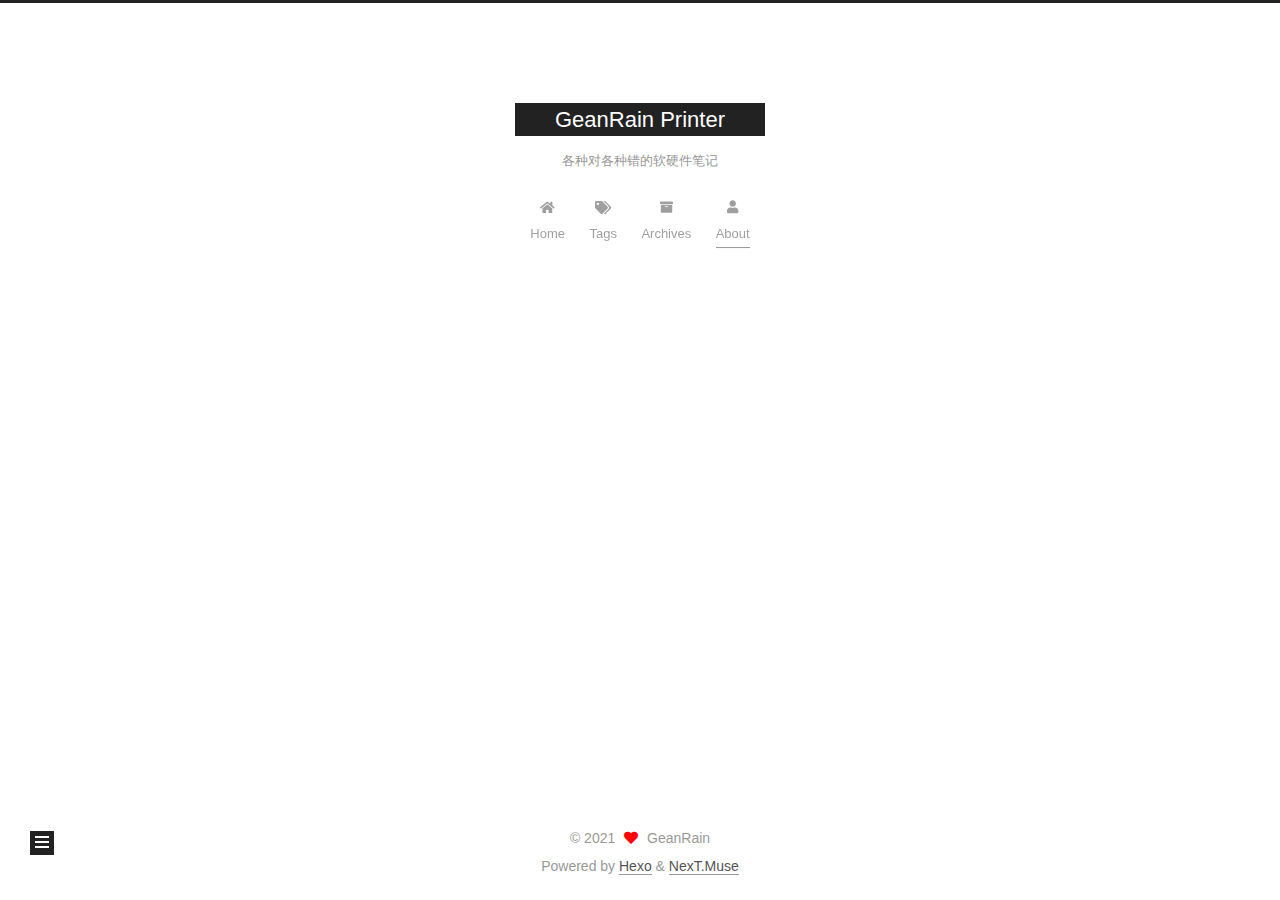
==== about/index.html @ cccf0c08 "Site updated: 2021-02-15 21:19:12" ====
<!DOCTYPE html>
<html lang="zh-Hans">
<head>
  <meta charset="UTF-8">
<meta name="viewport" content="width=device-width, initial-scale=1, maximum-scale=2">
<meta name="theme-color" content="#222">
<meta name="generator" content="Hexo 5.3.0">
  <link rel="apple-touch-icon" sizes="180x180" href="/images/apple-touch-icon-next.png">
  <link rel="icon" type="image/png" sizes="32x32" href="/images/favicon-32x32-next.png">
  <link rel="icon" type="image/png" sizes="16x16" href="/images/favicon-16x16-next.png">
  <link rel="mask-icon" href="/images/logo.svg" color="#222">

<link rel="stylesheet" href="/css/main.css">


<link rel="stylesheet" href="/lib/font-awesome/css/all.min.css">

<script id="hexo-configurations">
    var NexT = window.NexT || {};
    var CONFIG = {"hostname":"example.com","root":"/","scheme":"Muse","version":"7.8.0","exturl":false,"sidebar":{"position":"left","display":"post","padding":18,"offset":12,"onmobile":false},"copycode":{"enable":false,"show_result":false,"style":null},"back2top":{"enable":true,"sidebar":false,"scrollpercent":false},"bookmark":{"enable":false,"color":"#222","save":"auto"},"fancybox":false,"mediumzoom":false,"lazyload":false,"pangu":false,"comments":{"style":"tabs","active":null,"storage":true,"lazyload":false,"nav":null},"algolia":{"hits":{"per_page":10},"labels":{"input_placeholder":"Search for Posts","hits_empty":"We didn't find any results for the search: ${query}","hits_stats":"${hits} results found in ${time} ms"}},"localsearch":{"enable":false,"trigger":"auto","top_n_per_article":1,"unescape":false,"preload":false},"motion":{"enable":true,"async":false,"transition":{"post_block":"fadeIn","post_header":"slideDownIn","post_body":"slideDownIn","coll_header":"slideLeftIn","sidebar":"slideUpIn"}}};
  </script>

  <meta property="og:type" content="website">
<meta property="og:title" content="about">
<meta property="og:url" content="http://example.com/about/index.html">
<meta property="og:site_name" content="GeanRain Printer">
<meta property="og:locale">
<meta property="article:published_time" content="2021-02-15T12:57:31.000Z">
<meta property="article:modified_time" content="2021-02-15T13:02:22.108Z">
<meta property="article:author" content="GeanRain">
<meta name="twitter:card" content="summary">

<link rel="canonical" href="http://example.com/about/">


<script id="page-configurations">
  // https://hexo.io/docs/variables.html
  CONFIG.page = {
    sidebar: "",
    isHome : false,
    isPost : false,
    lang   : 'zh-Hans'
  };
</script>

  <title>about | GeanRain Printer
</title>
  






  <noscript>
  <style>
  .use-motion .brand,
  .use-motion .menu-item,
  .sidebar-inner,
  .use-motion .post-block,
  .use-motion .pagination,
  .use-motion .comments,
  .use-motion .post-header,
  .use-motion .post-body,
  .use-motion .collection-header { opacity: initial; }

  .use-motion .site-title,
  .use-motion .site-subtitle {
    opacity: initial;
    top: initial;
  }

  .use-motion .logo-line-before i { left: initial; }
  .use-motion .logo-line-after i { right: initial; }
  </style>
</noscript>

</head>

<body itemscope itemtype="http://schema.org/WebPage">
  <div class="container use-motion">
    <div class="headband"></div>

    <header class="header" itemscope itemtype="http://schema.org/WPHeader">
      <div class="header-inner"><div class="site-brand-container">
  <div class="site-nav-toggle">
    <div class="toggle" aria-label="Toggle navigation bar">
      <span class="toggle-line toggle-line-first"></span>
      <span class="toggle-line toggle-line-middle"></span>
      <span class="toggle-line toggle-line-last"></span>
    </div>
  </div>

  <div class="site-meta">

    <a href="/" class="brand" rel="start">
      <span class="logo-line-before"><i></i></span>
      <h1 class="site-title">GeanRain Printer</h1>
      <span class="logo-line-after"><i></i></span>
    </a>
      <p class="site-subtitle" itemprop="description">各种对各种错的软硬件笔记</p>
  </div>

  <div class="site-nav-right">
    <div class="toggle popup-trigger">
    </div>
  </div>
</div>




<nav class="site-nav">
  <ul id="menu" class="main-menu menu">
        <li class="menu-item menu-item-home">

    <a href="/" rel="section"><i class="fa fa-home fa-fw"></i>Home</a>

  </li>
        <li class="menu-item menu-item-tags">

    <a href="/tags/" rel="section"><i class="fa fa-tags fa-fw"></i>Tags</a>

  </li>
        <li class="menu-item menu-item-archives">

    <a href="/archives/" rel="section"><i class="fa fa-archive fa-fw"></i>Archives</a>

  </li>
        <li class="menu-item menu-item-about">

    <a href="/about/" rel="section"><i class="fa fa-user fa-fw"></i>About</a>

  </li>
  </ul>
</nav>




</div>
    </header>

    
  <div class="back-to-top">
    <i class="fa fa-arrow-up"></i>
    <span>0%</span>
  </div>


    <main class="main">
      <div class="main-inner">
        <div class="content-wrap">
          
  
  

          <div class="content page posts-expand">
            

    
    
    
    <div class="post-block" lang="zh-Hans">
      <header class="post-header">

<h1 class="post-title" itemprop="name headline">about
</h1>

<div class="post-meta">
  

</div>

</header>

      
      
      
      <div class="post-body">
          
      </div>
      
      
      
    </div>
    

    
    
    


          </div>
          

<script>
  window.addEventListener('tabs:register', () => {
    let { activeClass } = CONFIG.comments;
    if (CONFIG.comments.storage) {
      activeClass = localStorage.getItem('comments_active') || activeClass;
    }
    if (activeClass) {
      let activeTab = document.querySelector(`a[href="#comment-${activeClass}"]`);
      if (activeTab) {
        activeTab.click();
      }
    }
  });
  if (CONFIG.comments.storage) {
    window.addEventListener('tabs:click', event => {
      if (!event.target.matches('.tabs-comment .tab-content .tab-pane')) return;
      let commentClass = event.target.classList[1];
      localStorage.setItem('comments_active', commentClass);
    });
  }
</script>

        </div>
          
  
  <div class="toggle sidebar-toggle">
    <span class="toggle-line toggle-line-first"></span>
    <span class="toggle-line toggle-line-middle"></span>
    <span class="toggle-line toggle-line-last"></span>
  </div>

  <aside class="sidebar">
    <div class="sidebar-inner">

      <ul class="sidebar-nav motion-element">
        <li class="sidebar-nav-toc">
          Table of Contents
        </li>
        <li class="sidebar-nav-overview">
          Overview
        </li>
      </ul>

      <!--noindex-->
      <div class="post-toc-wrap sidebar-panel">
      </div>
      <!--/noindex-->

      <div class="site-overview-wrap sidebar-panel">
        <div class="site-author motion-element" itemprop="author" itemscope itemtype="http://schema.org/Person">
    <img class="site-author-image" itemprop="image" alt="GeanRain"
      src="/images/avatar.png">
  <p class="site-author-name" itemprop="name">GeanRain</p>
  <div class="site-description" itemprop="description"></div>
</div>
<div class="site-state-wrap motion-element">
  <nav class="site-state">
      <div class="site-state-item site-state-posts">
          <a href="/archives/">
        
          <span class="site-state-item-count">2</span>
          <span class="site-state-item-name">posts</span>
        </a>
      </div>
      <div class="site-state-item site-state-tags">
            <a href="/tags/">
          
        <span class="site-state-item-count">2</span>
        <span class="site-state-item-name">tags</span></a>
      </div>
  </nav>
</div>



      </div>

    </div>
  </aside>
  <div id="sidebar-dimmer"></div>


      </div>
    </main>

    <footer class="footer">
      <div class="footer-inner">
        

        

<div class="copyright">
  
  &copy; 
  <span itemprop="copyrightYear">2021</span>
  <span class="with-love">
    <i class="fa fa-heart"></i>
  </span>
  <span class="author" itemprop="copyrightHolder">GeanRain</span>
</div>
  <div class="powered-by">Powered by <a href="https://hexo.io/" class="theme-link" rel="noopener" target="_blank">Hexo</a> & <a href="https://muse.theme-next.org/" class="theme-link" rel="noopener" target="_blank">NexT.Muse</a>
  </div>

        








      </div>
    </footer>
  </div>

  
  <script src="/lib/anime.min.js"></script>
  <script src="/lib/velocity/velocity.min.js"></script>
  <script src="/lib/velocity/velocity.ui.min.js"></script>

<script src="/js/utils.js"></script>

<script src="/js/motion.js"></script>


<script src="/js/schemes/muse.js"></script>


<script src="/js/next-boot.js"></script>




  















  

  

</body>
</html>
---- css/main.css ----
:root {
  --body-bg-color: #fff;
  --content-bg-color: #fff;
  --card-bg-color: #f5f5f5;
  --text-color: #555;
  --blockquote-color: #666;
  --link-color: #555;
  --link-hover-color: #222;
  --brand-color: #fff;
  --brand-hover-color: #fff;
  --table-row-odd-bg-color: #f9f9f9;
  --table-row-hover-bg-color: #f5f5f5;
  --menu-item-bg-color: #f5f5f5;
  --btn-default-bg: #222;
  --btn-default-color: #fff;
  --btn-default-border-color: #222;
  --btn-default-hover-bg: #fff;
  --btn-default-hover-color: #222;
  --btn-default-hover-border-color: #222;
}
html {
  line-height: 1.15; /* 1 */
  -webkit-text-size-adjust: 100%; /* 2 */
}
body {
  margin: 0;
}
main {
  display: block;
}
h1 {
  font-size: 2em;
  margin: 0.67em 0;
}
hr {
  box-sizing: content-box; /* 1 */
  height: 0; /* 1 */
  overflow: visible; /* 2 */
}
pre {
  font-family: monospace, monospace; /* 1 */
  font-size: 1em; /* 2 */
}
a {
  background: transparent;
}
abbr[title] {
  border-bottom: none; /* 1 */
  text-decoration: underline; /* 2 */
  text-decoration: underline dotted; /* 2 */
}
b,
strong {
  font-weight: bolder;
}
code,
kbd,
samp {
  font-family: monospace, monospace; /* 1 */
  font-size: 1em; /* 2 */
}
small {
  font-size: 80%;
}
sub,
sup {
  font-size: 75%;
  line-height: 0;
  position: relative;
  vertical-align: baseline;
}
sub {
  bottom: -0.25em;
}
sup {
  top: -0.5em;
}
img {
  border-style: none;
}
button,
input,
optgroup,
select,
textarea {
  font-family: inherit; /* 1 */
  font-size: 100%; /* 1 */
  line-height: 1.15; /* 1 */
  margin: 0; /* 2 */
}
button,
input {
/* 1 */
  overflow: visible;
}
button,
select {
/* 1 */
  text-transform: none;
}
button,
[type='button'],
[type='reset'],
[type='submit'] {
  -webkit-appearance: button;
}
button::-moz-focus-inner,
[type='button']::-moz-focus-inner,
[type='reset']::-moz-focus-inner,
[type='submit']::-moz-focus-inner {
  border-style: none;
  padding: 0;
}
button:-moz-focusring,
[type='button']:-moz-focusring,
[type='reset']:-moz-focusring,
[type='submit']:-moz-focusring {
  outline: 1px dotted ButtonText;
}
fieldset {
  padding: 0.35em 0.75em 0.625em;
}
legend {
  box-sizing: border-box; /* 1 */
  color: inherit; /* 2 */
  display: table; /* 1 */
  max-width: 100%; /* 1 */
  padding: 0; /* 3 */
  white-space: normal; /* 1 */
}
progress {
  vertical-align: baseline;
}
textarea {
  overflow: auto;
}
[type='checkbox'],
[type='radio'] {
  box-sizing: border-box; /* 1 */
  padding: 0; /* 2 */
}
[type='number']::-webkit-inner-spin-button,
[type='number']::-webkit-outer-spin-button {
  height: auto;
}
[type='search'] {
  outline-offset: -2px; /* 2 */
  -webkit-appearance: textfield; /* 1 */
}
[type='search']::-webkit-search-decoration {
  -webkit-appearance: none;
}
::-webkit-file-upload-button {
  font: inherit; /* 2 */
  -webkit-appearance: button; /* 1 */
}
details {
  display: block;
}
summary {
  display: list-item;
}
template {
  display: none;
}
[hidden] {
  display: none;
}
::selection {
  background: #262a30;
  color: #eee;
}
html,
body {
  height: 100%;
}
body {
  background: var(--body-bg-color);
  color: var(--text-color);
  font-family: 'Lato', "PingFang SC", "Microsoft YaHei", sans-serif;
  font-size: 1em;
  line-height: 2;
}
@media (max-width: 991px) {
  body {
    padding-left: 0 !important;
    padding-right: 0 !important;
  }
}
h1,
h2,
h3,
h4,
h5,
h6 {
  font-family: 'Lato', "PingFang SC", "Microsoft YaHei", sans-serif;
  font-weight: bold;
  line-height: 1.5;
  margin: 20px 0 15px;
}
h1 {
  font-size: 1.5em;
}
h2 {
  font-size: 1.375em;
}
h3 {
  font-size: 1.25em;
}
h4 {
  font-size: 1.125em;
}
h5 {
  font-size: 1em;
}
h6 {
  font-size: 0.875em;
}
p {
  margin: 0 0 20px 0;
}
a,
span.exturl {
  border-bottom: 1px solid #999;
  color: var(--link-color);
  outline: 0;
  text-decoration: none;
  overflow-wrap: break-word;
  word-wrap: break-word;
  cursor: pointer;
}
a:hover,
span.exturl:hover {
  border-bottom-color: var(--link-hover-color);
  color: var(--link-hover-color);
}
iframe,
img,
video {
  display: block;
  margin-left: auto;
  margin-right: auto;
  max-width: 100%;
}
hr {
  background-image: repeating-linear-gradient(-45deg, #ddd, #ddd 4px, transparent 4px, transparent 8px);
  border: 0;
  height: 3px;
  margin: 40px 0;
}
blockquote {
  border-left: 4px solid #ddd;
  color: var(--blockquote-color);
  margin: 0;
  padding: 0 15px;
}
blockquote cite::before {
  content: '-';
  padding: 0 5px;
}
dt {
  font-weight: bold;
}
dd {
  margin: 0;
  padding: 0;
}
kbd {
  background-color: #f5f5f5;
  background-image: linear-gradient(#eee, #fff, #eee);
  border: 1px solid #ccc;
  border-radius: 0.2em;
  box-shadow: 0.1em 0.1em 0.2em rgba(0,0,0,0.1);
  color: #555;
  font-family: inherit;
  padding: 0.1em 0.3em;
  white-space: nowrap;
}
.table-container {
  overflow: auto;
}
table {
  border-collapse: collapse;
  border-spacing: 0;
  font-size: 0.875em;
  margin: 0 0 20px 0;
  width: 100%;
}
tbody tr:nth-of-type(odd) {
  background: var(--table-row-odd-bg-color);
}
tbody tr:hover {
  background: var(--table-row-hover-bg-color);
}
caption,
th,
td {
  font-weight: normal;
  padding: 8px;
  vertical-align: middle;
}
th,
td {
  border: 1px solid #ddd;
  border-bottom: 3px solid #ddd;
}
th {
  font-weight: 700;
  padding-bottom: 10px;
}
td {
  border-bottom-width: 1px;
}
.btn {
  background: var(--btn-default-bg);
  border: 2px solid var(--btn-default-border-color);
  border-radius: 0;
  color: var(--btn-default-color);
  display: inline-block;
  font-size: 0.875em;
  line-height: 2;
  padding: 0 20px;
  text-decoration: none;
  transition-property: background-color;
  transition-delay: 0s;
  transition-duration: 0.2s;
  transition-timing-function: ease-in-out;
}
.btn:hover {
  background: var(--btn-default-hover-bg);
  border-color: var(--btn-default-hover-border-color);
  color: var(--btn-default-hover-color);
}
.btn + .btn {
  margin: 0 0 8px 8px;
}
.btn .fa-fw {
  text-align: left;
  width: 1.285714285714286em;
}
.toggle {
  line-height: 0;
}
.toggle .toggle-line {
  background: #fff;
  display: inline-block;
  height: 2px;
  left: 0;
  position: relative;
  top: 0;
  transition: all 0.4s;
  vertical-align: top;
  width: 100%;
}
.toggle .toggle-line:not(:first-child) {
  margin-top: 3px;
}
.toggle.toggle-arrow .toggle-line-first {
  left: 50%;
  top: 2px;
  transform: rotate(45deg);
  width: 50%;
}
.toggle.toggle-arrow .toggle-line-middle {
  left: 2px;
  width: 90%;
}
.toggle.toggle-arrow .toggle-line-last {
  left: 50%;
  top: -2px;
  transform: rotate(-45deg);
  width: 50%;
}
.toggle.toggle-close .toggle-line-first {
  transform: rotate(-45deg);
  top: 5px;
}
.toggle.toggle-close .toggle-line-middle {
  opacity: 0;
}
.toggle.toggle-close .toggle-line-last {
  transform: rotate(45deg);
  top: -5px;
}
.highlight,
pre {
  background: #f7f7f7;
  color: #4d4d4c;
  line-height: 1.6;
  margin: 0 auto 20px;
}
pre,
code {
  font-family: consolas, Menlo, monospace, "PingFang SC", "Microsoft YaHei";
}
code {
  background: #eee;
  border-radius: 3px;
  color: #555;
  padding: 2px 4px;
  overflow-wrap: break-word;
  word-wrap: break-word;
}
.highlight *::selection {
  background: #d6d6d6;
}
.highlight pre {
  border: 0;
  margin: 0;
  padding: 10px 0;
}
.highlight table {
  border: 0;
  margin: 0;
  width: auto;
}
.highlight td {
  border: 0;
  padding: 0;
}
.highlight figcaption {
  background: #eff2f3;
  color: #4d4d4c;
  display: flex;
  font-size: 0.875em;
  justify-content: space-between;
  line-height: 1.2;
  padding: 0.5em;
}
.highlight figcaption a {
  color: #4d4d4c;
}
.highlight figcaption a:hover {
  border-bottom-color: #4d4d4c;
}
.highlight .gutter {
  -moz-user-select: none;
  -ms-user-select: none;
  -webkit-user-select: none;
  user-select: none;
}
.highlight .gutter pre {
  background: #eff2f3;
  color: #869194;
  padding-left: 10px;
  padding-right: 10px;
  text-align: right;
}
.highlight .code pre {
  background: #f7f7f7;
  padding-left: 10px;
  width: 100%;
}
.gist table {
  width: auto;
}
.gist table td {
  border: 0;
}
pre {
  overflow: auto;
  padding: 10px;
}
pre code {
  background: none;
  color: #4d4d4c;
  font-size: 0.875em;
  padding: 0;
  text-shadow: none;
}
pre .deletion {
  background: #fdd;
}
pre .addition {
  background: #dfd;
}
pre .meta {
  color: #eab700;
  -moz-user-select: none;
  -ms-user-select: none;
  -webkit-user-select: none;
  user-select: none;
}
pre .comment {
  color: #8e908c;
}
pre .variable,
pre .attribute,
pre .tag,
pre .name,
pre .regexp,
pre .ruby .constant,
pre .xml .tag .title,
pre .xml .pi,
pre .xml .doctype,
pre .html .doctype,
pre .css .id,
pre .css .class,
pre .css .pseudo {
  color: #c82829;
}
pre .number,
pre .preprocessor,
pre .built_in,
pre .builtin-name,
pre .literal,
pre .params,
pre .constant,
pre .command {
  color: #f5871f;
}
pre .ruby .class .title,
pre .css .rules .attribute,
pre .string,
pre .symbol,
pre .value,
pre .inheritance,
pre .header,
pre .ruby .symbol,
pre .xml .cdata,
pre .special,
pre .formula {
  color: #718c00;
}
pre .title,
pre .css .hexcolor {
  color: #3e999f;
}
pre .function,
pre .python .decorator,
pre .python .title,
pre .ruby .function .title,
pre .ruby .title .keyword,
pre .perl .sub,
pre .javascript .title,
pre .coffeescript .title {
  color: #4271ae;
}
pre .keyword,
pre .javascript .function {
  color: #8959a8;
}
.blockquote-center {
  border-left: none;
  margin: 40px 0;
  padding: 0;
  position: relative;
  text-align: center;
}
.blockquote-center .fa {
  display: block;
  opacity: 0.6;
  position: absolute;
  width: 100%;
}
.blockquote-center .fa-quote-left {
  border-top: 1px solid #ccc;
  text-align: left;
  top: -20px;
}
.blockquote-center .fa-quote-right {
  border-bottom: 1px solid #ccc;
  text-align: right;
  bottom: -20px;
}
.blockquote-center p,
.blockquote-center div {
  text-align: center;
}
.post-body .group-picture img {
  margin: 0 auto;
  padding: 0 3px;
}
.group-picture-row {
  margin-bottom: 6px;
  overflow: hidden;
}
.group-picture-column {
  float: left;
  margin-bottom: 10px;
}
.post-body .label {
  color: #555;
  display: inline;
  padding: 0 2px;
}
.post-body .label.default {
  background: #f0f0f0;
}
.post-body .label.primary {
  background: #efe6f7;
}
.post-body .label.info {
  background: #e5f2f8;
}
.post-body .label.success {
  background: #e7f4e9;
}
.post-body .label.warning {
  background: #fcf6e1;
}
.post-body .label.danger {
  background: #fae8eb;
}
.post-body .tabs {
  margin-bottom: 20px;
}
.post-body .tabs,
.tabs-comment {
  display: block;
  padding-top: 10px;
  position: relative;
}
.post-body .tabs ul.nav-tabs,
.tabs-comment ul.nav-tabs {
  display: flex;
  flex-wrap: wrap;
  margin: 0;
  margin-bottom: -1px;
  padding: 0;
}
@media (max-width: 413px) {
  .post-body .tabs ul.nav-tabs,
  .tabs-comment ul.nav-tabs {
    display: block;
    margin-bottom: 5px;
  }
}
.post-body .tabs ul.nav-tabs li.tab,
.tabs-comment ul.nav-tabs li.tab {
  border-bottom: 1px solid #ddd;
  border-left: 1px solid transparent;
  border-right: 1px solid transparent;
  border-top: 3px solid transparent;
  flex-grow: 1;
  list-style-type: none;
  border-radius: 0 0 0 0;
}
@media (max-width: 413px) {
  .post-body .tabs ul.nav-tabs li.tab,
  .tabs-comment ul.nav-tabs li.tab {
    border-bottom: 1px solid transparent;
    border-left: 3px solid transparent;
    border-right: 1px solid transparent;
    border-top: 1px solid transparent;
  }
}
@media (max-width: 413px) {
  .post-body .tabs ul.nav-tabs li.tab,
  .tabs-comment ul.nav-tabs li.tab {
    border-radius: 0;
  }
}
.post-body .tabs ul.nav-tabs li.tab a,
.tabs-comment ul.nav-tabs li.tab a {
  border-bottom: initial;
  display: block;
  line-height: 1.8;
  outline: 0;
  padding: 0.25em 0.75em;
  text-align: center;
  transition-delay: 0s;
  transition-duration: 0.2s;
  transition-timing-function: ease-out;
}
.post-body .tabs ul.nav-tabs li.tab a i,
.tabs-comment ul.nav-tabs li.tab a i {
  width: 1.285714285714286em;
}
.post-body .tabs ul.nav-tabs li.tab.active,
.tabs-comment ul.nav-tabs li.tab.active {
  border-bottom: 1px solid transparent;
  border-left: 1px solid #ddd;
  border-right: 1px solid #ddd;
  border-top: 3px solid #fc6423;
}
@media (max-width: 413px) {
  .post-body .tabs ul.nav-tabs li.tab.active,
  .tabs-comment ul.nav-tabs li.tab.active {
    border-bottom: 1px solid #ddd;
    border-left: 3px solid #fc6423;
    border-right: 1px solid #ddd;
    border-top: 1px solid #ddd;
  }
}
.post-body .tabs ul.nav-tabs li.tab.active a,
.tabs-comment ul.nav-tabs li.tab.active a {
  color: var(--link-color);
  cursor: default;
}
.post-body .tabs .tab-content .tab-pane,
.tabs-comment .tab-content .tab-pane {
  border: 1px solid #ddd;
  border-top: 0;
  padding: 20px 20px 0 20px;
  border-radius: 0;
}
.post-body .tabs .tab-content .tab-pane:not(.active),
.tabs-comment .tab-content .tab-pane:not(.active) {
  display: none;
}
.post-body .tabs .tab-content .tab-pane.active,
.tabs-comment .tab-content .tab-pane.active {
  display: block;
}
.post-body .tabs .tab-content .tab-pane.active:nth-of-type(1),
.tabs-comment .tab-content .tab-pane.active:nth-of-type(1) {
  border-radius: 0 0 0 0;
}
@media (max-width: 413px) {
  .post-body .tabs .tab-content .tab-pane.active:nth-of-type(1),
  .tabs-comment .tab-content .tab-pane.active:nth-of-type(1) {
    border-radius: 0;
  }
}
.post-body .note {
  border-radius: 3px;
  margin-bottom: 20px;
  padding: 1em;
  position: relative;
  border: 1px solid #eee;
  border-left-width: 5px;
}
.post-body .note h2,
.post-body .note h3,
.post-body .note h4,
.post-body .note h5,
.post-body .note h6 {
  margin-top: 0;
  border-bottom: initial;
  margin-bottom: 0;
  padding-top: 0;
}
.post-body .note p:first-child,
.post-body .note ul:first-child,
.post-body .note ol:first-child,
.post-body .note table:first-child,
.post-body .note pre:first-child,
.post-body .note blockquote:first-child,
.post-body .note img:first-child {
  margin-top: 0;
}
.post-body .note p:last-child,
.post-body .note ul:last-child,
.post-body .note ol:last-child,
.post-body .note table:last-child,
.post-body .note pre:last-child,
.post-body .note blockquote:last-child,
.post-body .note img:last-child {
  margin-bottom: 0;
}
.post-body .note.default {
  border-left-color: #777;
}
.post-body .note.default h2,
.post-body .note.default h3,
.post-body .note.default h4,
.post-body .note.default h5,
.post-body .note.default h6 {
  color: #777;
}
.post-body .note.primary {
  border-left-color: #6f42c1;
}
.post-body .note.primary h2,
.post-body .note.primary h3,
.post-body .note.primary h4,
.post-body .note.primary h5,
.post-body .note.primary h6 {
  color: #6f42c1;
}
.post-body .note.info {
  border-left-color: #428bca;
}
.post-body .note.info h2,
.post-body .note.info h3,
.post-body .note.info h4,
.post-body .note.info h5,
.post-body .note.info h6 {
  color: #428bca;
}
.post-body .note.success {
  border-left-color: #5cb85c;
}
.post-body .note.success h2,
.post-body .note.success h3,
.post-body .note.success h4,
.post-body .note.success h5,
.post-body .note.success h6 {
  color: #5cb85c;
}
.post-body .note.warning {
  border-left-color: #f0ad4e;
}
.post-body .note.warning h2,
.post-body .note.warning h3,
.post-body .note.warning h4,
.post-body .note.warning h5,
.post-body .note.warning h6 {
  color: #f0ad4e;
}
.post-body .note.danger {
  border-left-color: #d9534f;
}
.post-body .note.danger h2,
.post-body .note.danger h3,
.post-body .note.danger h4,
.post-body .note.danger h5,
.post-body .note.danger h6 {
  color: #d9534f;
}
.pagination .prev,
.pagination .next,
.pagination .page-number,
.pagination .space {
  display: inline-block;
  margin: 0 10px;
  padding: 0 11px;
  position: relative;
  top: -1px;
}
@media (max-width: 767px) {
  .pagination .prev,
  .pagination .next,
  .pagination .page-number,
  .pagination .space {
    margin: 0 5px;
  }
}
.pagination {
  border-top: 1px solid #eee;
  margin: 120px 0 0;
  text-align: center;
}
.pagination .prev,
.pagination .next,
.pagination .page-number {
  border-bottom: 0;
  border-top: 1px solid #eee;
  transition-property: border-color;
  transition-delay: 0s;
  transition-duration: 0.2s;
  transition-timing-function: ease-in-out;
}
.pagination .prev:hover,
.pagination .next:hover,
.pagination .page-number:hover {
  border-top-color: #222;
}
.pagination .space {
  margin: 0;
  padding: 0;
}
.pagination .prev {
  margin-left: 0;
}
.pagination .next {
  margin-right: 0;
}
.pagination .page-number.current {
  background: #ccc;
  border-top-color: #ccc;
  color: #fff;
}
@media (max-width: 767px) {
  .pagination {
    border-top: none;
  }
  .pagination .prev,
  .pagination .next,
  .pagination .page-number {
    border-bottom: 1px solid #eee;
    border-top: 0;
    margin-bottom: 10px;
    padding: 0 10px;
  }
  .pagination .prev:hover,
  .pagination .next:hover,
  .pagination .page-number:hover {
    border-bottom-color: #222;
  }
}
.comments {
  margin-top: 60px;
  overflow: hidden;
}
.comment-button-group {
  display: flex;
  flex-wrap: wrap-reverse;
  justify-content: center;
  margin: 1em 0;
}
.comment-button-group .comment-button {
  margin: 0.1em 0.2em;
}
.comment-button-group .comment-button.active {
  background: var(--btn-default-hover-bg);
  border-color: var(--btn-default-hover-border-color);
  color: var(--btn-default-hover-color);
}
.comment-position {
  display: none;
}
.comment-position.active {
  display: block;
}
.tabs-comment {
  background: var(--content-bg-color);
  margin-top: 4em;
  padding-top: 0;
}
.tabs-comment .comments {
  border: 0;
  box-shadow: none;
  margin-top: 0;
  padding-top: 0;
}
.container {
  min-height: 100%;
  position: relative;
}
.main-inner {
  margin: 0 auto;
  width: 700px;
}
@media (min-width: 1200px) {
  .main-inner {
    width: 800px;
  }
}
@media (min-width: 1600px) {
  .main-inner {
    width: 900px;
  }
}
@media (max-width: 767px) {
  .content-wrap {
    padding: 0 20px;
  }
}
.header {
  background: transparent;
}
.header-inner {
  margin: 0 auto;
  width: 700px;
}
@media (min-width: 1200px) {
  .header-inner {
    width: 800px;
  }
}
@media (min-width: 1600px) {
  .header-inner {
    width: 900px;
  }
}
.site-brand-container {
  display: flex;
  flex-shrink: 0;
  padding: 0 10px;
}
.headband {
  background: #222;
  height: 3px;
}
.site-meta {
  flex-grow: 1;
  text-align: center;
}
@media (max-width: 767px) {
  .site-meta {
    text-align: center;
  }
}
.brand {
  border-bottom: none;
  color: var(--brand-color);
  display: inline-block;
  line-height: 1.375em;
  padding: 0 40px;
  position: relative;
}
.brand:hover {
  color: var(--brand-hover-color);
}
.site-title {
  font-family: 'Lato', "PingFang SC", "Microsoft YaHei", sans-serif;
  font-size: 1.375em;
  font-weight: normal;
  margin: 0;
}
.site-subtitle {
  color: #999;
  font-size: 0.8125em;
  margin: 10px 0;
}
.use-motion .brand {
  opacity: 0;
}
.use-motion .site-title,
.use-motion .site-subtitle,
.use-motion .custom-logo-image {
  opacity: 0;
  position: relative;
  top: -10px;
}
.site-nav-toggle,
.site-nav-right {
  display: none;
}
@media (max-width: 767px) {
  .site-nav-toggle,
  .site-nav-right {
    display: flex;
    flex-direction: column;
    justify-content: center;
  }
}
.site-nav-toggle .toggle,
.site-nav-right .toggle {
  color: var(--text-color);
  padding: 10px;
  width: 22px;
}
.site-nav-toggle .toggle .toggle-line,
.site-nav-right .toggle .toggle-line {
  background: var(--text-color);
  border-radius: 1px;
}
.site-nav {
  display: block;
}
@media (max-width: 767px) {
  .site-nav {
    clear: both;
    display: none;
  }
}
.site-nav.site-nav-on {
  display: block;
}
.menu {
  margin-top: 20px;
  padding-left: 0;
  text-align: center;
}
.menu-item {
  display: inline-block;
  list-style: none;
  margin: 0 10px;
}
@media (max-width: 767px) {
  .menu-item {
    display: block;
    margin-top: 10px;
  }
  .menu-item.menu-item-search {
    display: none;
  }
}
.menu-item a,
.menu-item span.exturl {
  border-bottom: 0;
  display: block;
  font-size: 0.8125em;
  transition-property: border-color;
  transition-delay: 0s;
  transition-duration: 0.2s;
  transition-timing-function: ease-in-out;
}
@media (hover: none) {
  .menu-item a:hover,
  .menu-item span.exturl:hover {
    border-bottom-color: transparent !important;
  }
}
.menu-item .fa,
.menu-item .fab,
.menu-item .far,
.menu-item .fas {
  margin-right: 8px;
}
.menu-item .badge {
  display: inline-block;
  font-weight: bold;
  line-height: 1;
  margin-left: 0.35em;
  margin-top: 0.35em;
  text-align: center;
  white-space: nowrap;
}
@media (max-width: 767px) {
  .menu-item .badge {
    float: right;
    margin-left: 0;
  }
}
.menu-item-active a,
.menu .menu-item a:hover,
.menu .menu-item span.exturl:hover {
  background: var(--menu-item-bg-color);
}
.use-motion .menu-item {
  opacity: 0;
}
.sidebar {
  background: #222;
  bottom: 0;
  box-shadow: inset 0 2px 6px #000;
  position: fixed;
  top: 0;
}
@media (max-width: 991px) {
  .sidebar {
    display: none;
  }
}
.sidebar-inner {
  color: #999;
  padding: 18px 10px;
  text-align: center;
}
.cc-license {
  margin-top: 10px;
  text-align: center;
}
.cc-license .cc-opacity {
  border-bottom: none;
  opacity: 0.7;
}
.cc-license .cc-opacity:hover {
  opacity: 0.9;
}
.cc-license img {
  display: inline-block;
}
.site-author-image {
  border: 2px solid #333;
  display: block;
  margin: 0 auto;
  max-width: 96px;
  padding: 2px;
}
.site-author-name {
  color: #f5f5f5;
  font-weight: normal;
  margin: 5px 0 0;
  text-align: center;
}
.site-description {
  color: #999;
  font-size: 1em;
  margin-top: 5px;
  text-align: center;
}
.links-of-author {
  margin-top: 15px;
}
.links-of-author a,
.links-of-author span.exturl {
  border-bottom-color: #555;
  display: inline-block;
  font-size: 0.8125em;
  margin-bottom: 10px;
  margin-right: 10px;
  vertical-align: middle;
}
.links-of-author a::before,
.links-of-author span.exturl::before {
  background: #030fd6;
  border-radius: 50%;
  content: ' ';
  display: inline-block;
  height: 4px;
  margin-right: 3px;
  vertical-align: middle;
  width: 4px;
}
.sidebar-button {
  margin-top: 15px;
}
.sidebar-button a {
  border: 1px solid #fc6423;
  border-radius: 4px;
  color: #fc6423;
  display: inline-block;
  padding: 0 15px;
}
.sidebar-button a .fa,
.sidebar-button a .fab,
.sidebar-button a .far,
.sidebar-button a .fas {
  margin-right: 5px;
}
.sidebar-button a:hover {
  background: #fc6423;
  border: 1px solid #fc6423;
  color: #fff;
}
.sidebar-button a:hover .fa,
.sidebar-button a:hover .fab,
.sidebar-button a:hover .far,
.sidebar-button a:hover .fas {
  color: #fff;
}
.links-of-blogroll {
  font-size: 0.8125em;
  margin-top: 10px;
}
.links-of-blogroll-title {
  font-size: 0.875em;
  font-weight: 600;
  margin-top: 0;
}
.links-of-blogroll-list {
  list-style: none;
  margin: 0;
  padding: 0;
}
#sidebar-dimmer {
  display: none;
}
@media (max-width: 767px) {
  #sidebar-dimmer {
    background: #000;
    display: block;
    height: 100%;
    left: 100%;
    opacity: 0;
    position: fixed;
    top: 0;
    width: 100%;
    z-index: 1100;
  }
  .sidebar-active + #sidebar-dimmer {
    opacity: 0.7;
    transform: translateX(-100%);
    transition: opacity 0.5s;
  }
}
.sidebar-nav {
  margin: 0;
  padding-bottom: 20px;
  padding-left: 0;
}
.sidebar-nav li {
  border-bottom: 1px solid transparent;
  color: #666;
  cursor: pointer;
  display: inline-block;
  font-size: 0.875em;
}
.sidebar-nav li.sidebar-nav-overview {
  margin-left: 10px;
}
.sidebar-nav li:hover {
  color: #f5f5f5;
}
.sidebar-nav .sidebar-nav-active {
  border-bottom-color: #87daff;
  color: #87daff;
}
.sidebar-nav .sidebar-nav-active:hover {
  color: #87daff;
}
.sidebar-panel {
  display: none;
  overflow-x: hidden;
  overflow-y: auto;
}
.sidebar-panel-active {
  display: block;
}
.sidebar-toggle {
  background: #222;
  bottom: 45px;
  cursor: pointer;
  height: 14px;
  left: 30px;
  padding: 5px;
  position: fixed;
  width: 14px;
  z-index: 1300;
}
@media (max-width: 991px) {
  .sidebar-toggle {
    left: 20px;
    opacity: 0.8;
    display: none;
  }
}
.sidebar-toggle:hover .toggle-line {
  background: #87daff;
}
.post-toc {
  font-size: 0.875em;
}
.post-toc ol {
  list-style: none;
  margin: 0;
  padding: 0 2px 5px 10px;
  text-align: left;
}
.post-toc ol > ol {
  padding-left: 0;
}
.post-toc ol a {
  transition-property: all;
  transition-delay: 0s;
  transition-duration: 0.2s;
  transition-timing-function: ease-in-out;
}
.post-toc .nav-item {
  line-height: 1.8;
  overflow: hidden;
  text-overflow: ellipsis;
  white-space: nowrap;
}
.post-toc .nav .nav-child {
  display: none;
}
.post-toc .nav .active > .nav-child {
  display: block;
}
.post-toc .nav .active-current > .nav-child {
  display: block;
}
.post-toc .nav .active-current > .nav-child > .nav-item {
  display: block;
}
.post-toc .nav .active > a {
  border-bottom-color: #87daff;
  color: #87daff;
}
.post-toc .nav .active-current > a {
  color: #87daff;
}
.post-toc .nav .active-current > a:hover {
  color: #87daff;
}
.site-state {
  display: flex;
  justify-content: center;
  line-height: 1.4;
  margin-top: 10px;
  overflow: hidden;
  text-align: center;
  white-space: nowrap;
}
.site-state-item {
  padding: 0 15px;
}
.site-state-item:not(:first-child) {
  border-left: 1px solid #333;
}
.site-state-item a {
  border-bottom: none;
}
.site-state-item-count {
  display: block;
  font-size: 1.25em;
  font-weight: 600;
  text-align: center;
}
.site-state-item-name {
  color: inherit;
  font-size: 0.875em;
}
.footer {
  color: #999;
  font-size: 0.875em;
  padding: 20px 0;
}
.footer.footer-fixed {
  bottom: 0;
  left: 0;
  position: absolute;
  right: 0;
}
.footer-inner {
  box-sizing: border-box;
  margin: 0 auto;
  text-align: center;
  width: 700px;
}
@media (min-width: 1200px) {
  .footer-inner {
    width: 800px;
  }
}
@media (min-width: 1600px) {
  .footer-inner {
    width: 900px;
  }
}
.languages {
  display: inline-block;
  font-size: 1.125em;
  position: relative;
}
.languages .lang-select-label span {
  margin: 0 0.5em;
}
.languages .lang-select {
  height: 100%;
  left: 0;
  opacity: 0;
  position: absolute;
  top: 0;
  width: 100%;
}
.with-love {
  color: #ff0000;
  display: inline-block;
  margin: 0 5px;
}
.powered-by,
.theme-info {
  display: inline-block;
}
@-moz-keyframes iconAnimate {
  0%, 100% {
    transform: scale(1);
  }
  10%, 30% {
    transform: scale(0.9);
  }
  20%, 40%, 60%, 80% {
    transform: scale(1.1);
  }
  50%, 70% {
    transform: scale(1.1);
  }
}
@-webkit-keyframes iconAnimate {
  0%, 100% {
    transform: scale(1);
  }
  10%, 30% {
    transform: scale(0.9);
  }
  20%, 40%, 60%, 80% {
    transform: scale(1.1);
  }
  50%, 70% {
    transform: scale(1.1);
  }
}
@-o-keyframes iconAnimate {
  0%, 100% {
    transform: scale(1);
  }
  10%, 30% {
    transform: scale(0.9);
  }
  20%, 40%, 60%, 80% {
    transform: scale(1.1);
  }
  50%, 70% {
    transform: scale(1.1);
  }
}
@keyframes iconAnimate {
  0%, 100% {
    transform: scale(1);
  }
  10%, 30% {
    transform: scale(0.9);
  }
  20%, 40%, 60%, 80% {
    transform: scale(1.1);
  }
  50%, 70% {
    transform: scale(1.1);
  }
}
.back-to-top {
  font-size: 12px;
  text-align: center;
  transition-delay: 0s;
  transition-duration: 0.2s;
  transition-timing-function: ease-in-out;
}
.back-to-top {
  background: #222;
  bottom: -100px;
  box-sizing: border-box;
  color: #fff;
  cursor: pointer;
  left: 30px;
  opacity: 1;
  padding: 0 6px;
  position: fixed;
  transition-property: bottom;
  z-index: 1300;
  width: 24px;
}
.back-to-top span {
  display: none;
}
.back-to-top:hover {
  color: #87daff;
}
.back-to-top.back-to-top-on {
  bottom: 19px;
}
@media (max-width: 991px) {
  .back-to-top {
    left: 20px;
    opacity: 0.8;
  }
}
.post-body {
  font-family: 'Lato', "PingFang SC", "Microsoft YaHei", sans-serif;
  overflow-wrap: break-word;
  word-wrap: break-word;
}
@media (min-width: 1200px) {
  .post-body {
    font-size: 1.125em;
  }
}
.post-body .exturl .fa {
  font-size: 0.875em;
  margin-left: 4px;
}
.post-body .image-caption,
.post-body .figure .caption {
  color: #999;
  font-size: 0.875em;
  font-weight: bold;
  line-height: 1;
  margin: -20px auto 15px;
  text-align: center;
}
.post-sticky-flag {
  display: inline-block;
  transform: rotate(30deg);
}
.post-button {
  margin-top: 40px;
  text-align: center;
}
.use-motion .post-block,
.use-motion .pagination,
.use-motion .comments {
  opacity: 0;
}
.use-motion .post-header {
  opacity: 0;
}
.use-motion .post-body {
  opacity: 0;
}
.use-motion .collection-header {
  opacity: 0;
}
.posts-collapse {
  margin-left: 35px;
  position: relative;
}
@media (max-width: 767px) {
  .posts-collapse {
    margin-left: 0px;
    margin-right: 0px;
  }
}
.posts-collapse .collection-title {
  font-size: 1.125em;
  position: relative;
}
.posts-collapse .collection-title::before {
  background: #999;
  border: 1px solid #fff;
  border-radius: 50%;
  content: ' ';
  height: 10px;
  left: 0;
  margin-left: -6px;
  margin-top: -4px;
  position: absolute;
  top: 50%;
  width: 10px;
}
.posts-collapse .collection-year {
  font-size: 1.5em;
  font-weight: bold;
  margin: 60px 0;
  position: relative;
}
.posts-collapse .collection-year::before {
  background: #bbb;
  border-radius: 50%;
  content: ' ';
  height: 8px;
  left: 0;
  margin-left: -4px;
  margin-top: -4px;
  position: absolute;
  top: 50%;
  width: 8px;
}
.posts-collapse .collection-header {
  display: block;
  margin: 0 0 0 20px;
}
.posts-collapse .collection-header small {
  color: #bbb;
  margin-left: 5px;
}
.posts-collapse .post-header {
  border-bottom: 1px dashed #ccc;
  margin: 30px 0;
  padding-left: 15px;
  position: relative;
  transition-property: border;
  transition-delay: 0s;
  transition-duration: 0.2s;
  transition-timing-function: ease-in-out;
}
.posts-collapse .post-header::before {
  background: #bbb;
  border: 1px solid #fff;
  border-radius: 50%;
  content: ' ';
  height: 6px;
  left: 0;
  margin-left: -4px;
  position: absolute;
  top: 0.75em;
  transition-property: background;
  width: 6px;
  transition-delay: 0s;
  transition-duration: 0.2s;
  transition-timing-function: ease-in-out;
}
.posts-collapse .post-header:hover {
  border-bottom-color: #666;
}
.posts-collapse .post-header:hover::before {
  background: #222;
}
.posts-collapse .post-meta {
  display: inline;
  font-size: 0.75em;
  margin-right: 10px;
}
.posts-collapse .post-title {
  display: inline;
}
.posts-collapse .post-title a,
.posts-collapse .post-title span.exturl {
  border-bottom: none;
  color: var(--link-color);
}
.posts-collapse .post-title .fa-external-link-alt {
  font-size: 0.875em;
  margin-left: 5px;
}
.posts-collapse::before {
  background: #f5f5f5;
  content: ' ';
  height: 100%;
  left: 0;
  margin-left: -2px;
  position: absolute;
  top: 1.25em;
  width: 4px;
}
.post-eof {
  background: #ccc;
  height: 1px;
  margin: 80px auto 60px;
  text-align: center;
  width: 8%;
}
.post-block:last-of-type .post-eof {
  display: none;
}
.content {
  padding-top: 40px;
}
@media (min-width: 992px) {
  .post-body {
    text-align: justify;
  }
}
@media (max-width: 991px) {
  .post-body {
    text-align: justify;
  }
}
.post-body h1,
.post-body h2,
.post-body h3,
.post-body h4,
.post-body h5,
.post-body h6 {
  padding-top: 10px;
}
.post-body h1 .header-anchor,
.post-body h2 .header-anchor,
.post-body h3 .header-anchor,
.post-body h4 .header-anchor,
.post-body h5 .header-anchor,
.post-body h6 .header-anchor {
  border-bottom-style: none;
  color: #ccc;
  float: right;
  margin-left: 10px;
  visibility: hidden;
}
.post-body h1 .header-anchor:hover,
.post-body h2 .header-anchor:hover,
.post-body h3 .header-anchor:hover,
.post-body h4 .header-anchor:hover,
.post-body h5 .header-anchor:hover,
.post-body h6 .header-anchor:hover {
  color: inherit;
}
.post-body h1:hover .header-anchor,
.post-body h2:hover .header-anchor,
.post-body h3:hover .header-anchor,
.post-body h4:hover .header-anchor,
.post-body h5:hover .header-anchor,
.post-body h6:hover .header-anchor {
  visibility: visible;
}
.post-body iframe,
.post-body img,
.post-body video {
  margin-bottom: 20px;
}
.post-body .video-container {
  height: 0;
  margin-bottom: 20px;
  overflow: hidden;
  padding-top: 75%;
  position: relative;
  width: 100%;
}
.post-body .video-container iframe,
.post-body .video-container object,
.post-body .video-container embed {
  height: 100%;
  left: 0;
  margin: 0;
  position: absolute;
  top: 0;
  width: 100%;
}
.post-gallery {
  align-items: center;
  display: grid;
  grid-gap: 10px;
  grid-template-columns: 1fr 1fr 1fr;
  margin-bottom: 20px;
}
@media (max-width: 767px) {
  .post-gallery {
    grid-template-columns: 1fr 1fr;
  }
}
.post-gallery a {
  border: 0;
}
.post-gallery img {
  margin: 0;
}
.posts-expand .post-header {
  font-size: 1.125em;
}
.posts-expand .post-title {
  font-size: 1.5em;
  font-weight: normal;
  margin: initial;
  text-align: center;
  overflow-wrap: break-word;
  word-wrap: break-word;
}
.posts-expand .post-title-link {
  border-bottom: none;
  color: var(--link-color);
  display: inline-block;
  position: relative;
  vertical-align: top;
}
.posts-expand .post-title-link::before {
  background: var(--link-color);
  bottom: 0;
  content: '';
  height: 2px;
  left: 0;
  position: absolute;
  transform: scaleX(0);
  visibility: hidden;
  width: 100%;
  transition-delay: 0s;
  transition-duration: 0.2s;
  transition-timing-function: ease-in-out;
}
.posts-expand .post-title-link:hover::before {
  transform: scaleX(1);
  visibility: visible;
}
.posts-expand .post-title-link .fa-external-link-alt {
  font-size: 0.875em;
  margin-left: 5px;
}
.posts-expand .post-meta {
  color: #999;
  font-family: 'Lato', "PingFang SC", "Microsoft YaHei", sans-serif;
  font-size: 0.75em;
  margin: 3px 0 60px 0;
  text-align: center;
}
.posts-expand .post-meta .post-description {
  font-size: 0.875em;
  margin-top: 2px;
}
.posts-expand .post-meta time {
  border-bottom: 1px dashed #999;
  cursor: pointer;
}
.post-meta .post-meta-item + .post-meta-item::before {
  content: '|';
  margin: 0 0.5em;
}
.post-meta-divider {
  margin: 0 0.5em;
}
.post-meta-item-icon {
  margin-right: 3px;
}
@media (max-width: 991px) {
  .post-meta-item-icon {
    display: inline-block;
  }
}
@media (max-width: 991px) {
  .post-meta-item-text {
    display: none;
  }
}
.post-nav {
  border-top: 1px solid #eee;
  display: flex;
  justify-content: space-between;
  margin-top: 15px;
  padding: 10px 5px 0;
}
.post-nav-item {
  flex: 1;
}
.post-nav-item a {
  border-bottom: none;
  display: block;
  font-size: 0.875em;
  line-height: 1.6;
  position: relative;
}
.post-nav-item a:active {
  top: 2px;
}
.post-nav-item .fa {
  font-size: 0.75em;
}
.post-nav-item:first-child {
  margin-right: 15px;
}
.post-nav-item:first-child .fa {
  margin-right: 5px;
}
.post-nav-item:last-child {
  margin-left: 15px;
  text-align: right;
}
.post-nav-item:last-child .fa {
  margin-left: 5px;
}
.rtl.post-body p,
.rtl.post-body a,
.rtl.post-body h1,
.rtl.post-body h2,
.rtl.post-body h3,
.rtl.post-body h4,
.rtl.post-body h5,
.rtl.post-body h6,
.rtl.post-body li,
.rtl.post-body ul,
.rtl.post-body ol {
  direction: rtl;
  font-family: UKIJ Ekran;
}
.rtl.post-title {
  font-family: UKIJ Ekran;
}
.post-tags {
  margin-top: 40px;
  text-align: center;
}
.post-tags a {
  display: inline-block;
  font-size: 0.8125em;
}
.post-tags a:not(:last-child) {
  margin-right: 10px;
}
.post-widgets {
  border-top: 1px solid #eee;
  margin-top: 15px;
  text-align: center;
}
.wp_rating {
  height: 20px;
  line-height: 20px;
  margin-top: 10px;
  padding-top: 6px;
  text-align: center;
}
.social-like {
  display: flex;
  font-size: 0.875em;
  justify-content: center;
  text-align: center;
}
.reward-container {
  margin: 20px auto;
  padding: 10px 0;
  text-align: center;
  width: 90%;
}
.reward-container button {
  background: transparent;
  border: 1px solid #fc6423;
  border-radius: 0;
  color: #fc6423;
  cursor: pointer;
  line-height: 2;
  outline: 0;
  padding: 0 15px;
  vertical-align: text-top;
}
.reward-container button:hover {
  background: #fc6423;
  border: 1px solid transparent;
  color: #fa9366;
}
#qr {
  padding-top: 20px;
}
#qr a {
  border: 0;
}
#qr img {
  display: inline-block;
  margin: 0.8em 2em 0 2em;
  max-width: 100%;
  width: 180px;
}
#qr p {
  text-align: center;
}
.category-all-page .category-all-title {
  text-align: center;
}
.category-all-page .category-all {
  margin-top: 20px;
}
.category-all-page .category-list {
  list-style: none;
  margin: 0;
  padding: 0;
}
.category-all-page .category-list-item {
  margin: 5px 10px;
}
.category-all-page .category-list-count {
  color: #bbb;
}
.category-all-page .category-list-count::before {
  content: ' (';
  display: inline;
}
.category-all-page .category-list-count::after {
  content: ') ';
  display: inline;
}
.category-all-page .category-list-child {
  padding-left: 10px;
}
.event-list {
  padding: 0;
}
.event-list hr {
  background: #222;
  margin: 20px 0 45px 0;
}
.event-list hr::after {
  background: #222;
  color: #fff;
  content: 'NOW';
  display: inline-block;
  font-weight: bold;
  padding: 0 5px;
  text-align: right;
}
.event-list .event {
  background: #222;
  margin: 20px 0;
  min-height: 40px;
  padding: 15px 0 15px 10px;
}
.event-list .event .event-summary {
  color: #fff;
  margin: 0;
  padding-bottom: 3px;
}
.event-list .event .event-summary::before {
  animation: dot-flash 1s alternate infinite ease-in-out;
  color: #fff;
  content: '\f111';
  display: inline-block;
  font-size: 10px;
  margin-right: 25px;
  vertical-align: middle;
  font-family: 'Font Awesome 5 Free';
  font-weight: 900;
}
.event-list .event .event-relative-time {
  color: #bbb;
  display: inline-block;
  font-size: 12px;
  font-weight: normal;
  padding-left: 12px;
}
.event-list .event .event-details {
  color: #fff;
  display: block;
  line-height: 18px;
  margin-left: 56px;
  padding-bottom: 6px;
  padding-top: 3px;
  text-indent: -24px;
}
.event-list .event .event-details::before {
  color: #fff;
  display: inline-block;
  margin-right: 9px;
  text-align: center;
  text-indent: 0;
  width: 14px;
  font-family: 'Font Awesome 5 Free';
  font-weight: 900;
}
.event-list .event .event-details.event-location::before {
  content: '\f041';
}
.event-list .event .event-details.event-duration::before {
  content: '\f017';
}
.event-list .event-past {
  background: #f5f5f5;
}
.event-list .event-past .event-summary,
.event-list .event-past .event-details {
  color: #bbb;
  opacity: 0.9;
}
.event-list .event-past .event-summary::before,
.event-list .event-past .event-details::before {
  animation: none;
  color: #bbb;
}
@-moz-keyframes dot-flash {
  from {
    opacity: 1;
    transform: scale(1);
  }
  to {
    opacity: 0;
    transform: scale(0.8);
  }
}
@-webkit-keyframes dot-flash {
  from {
    opacity: 1;
    transform: scale(1);
  }
  to {
    opacity: 0;
    transform: scale(0.8);
  }
}
@-o-keyframes dot-flash {
  from {
    opacity: 1;
    transform: scale(1);
  }
  to {
    opacity: 0;
    transform: scale(0.8);
  }
}
@keyframes dot-flash {
  from {
    opacity: 1;
    transform: scale(1);
  }
  to {
    opacity: 0;
    transform: scale(0.8);
  }
}
ul.breadcrumb {
  font-size: 0.75em;
  list-style: none;
  margin: 1em 0;
  padding: 0 2em;
  text-align: center;
}
ul.breadcrumb li {
  display: inline;
}
ul.breadcrumb li + li::before {
  content: '/\00a0';
  font-weight: normal;
  padding: 0.5em;
}
ul.breadcrumb li + li:last-child {
  font-weight: bold;
}
.tag-cloud {
  text-align: center;
}
.tag-cloud a {
  display: inline-block;
  margin: 10px;
}
.tag-cloud a:hover {
  color: var(--link-hover-color) !important;
}
@media (max-width: 767px) {
  .header-inner,
  .main-inner,
  .footer-inner {
    width: auto;
  }
}
.header-inner {
  padding-top: 100px;
}
@media (max-width: 767px) {
  .header-inner {
    padding-top: 50px;
  }
}
.main-inner {
  padding-bottom: 60px;
}
.content {
  padding-top: 70px;
}
@media (max-width: 767px) {
  .content {
    padding-top: 35px;
  }
}
embed {
  display: block;
  margin: 0 auto 25px auto;
}
.custom-logo .site-meta-headline {
  text-align: center;
}
.custom-logo .site-title {
  color: #222;
  margin: 10px auto 0;
}
.custom-logo .site-title a {
  border: 0;
}
.custom-logo-image {
  background: #fff;
  margin: 0 auto;
  max-width: 150px;
  padding: 5px;
}
.brand {
  background: var(--btn-default-bg);
}
@media (max-width: 767px) {
  .site-nav {
    border-bottom: 1px solid #ddd;
    border-top: 1px solid #ddd;
    left: 0;
    margin: 0;
    padding: 0;
    width: 100%;
  }
}
@media (max-width: 767px) {
  .menu {
    text-align: left;
  }
}
.menu-item-active a,
.menu .menu-item a:hover,
.menu .menu-item span.exturl:hover {
  background: transparent;
  border-bottom: 1px solid var(--link-hover-color) !important;
}
@media (max-width: 767px) {
  .menu-item-active a,
  .menu .menu-item a:hover,
  .menu .menu-item span.exturl:hover {
    border-bottom: 1px dotted #ddd !important;
  }
}
@media (max-width: 767px) {
  .menu .menu-item {
    margin: 0 10px;
  }
}
.menu .menu-item a,
.menu .menu-item span.exturl {
  border-bottom: 1px solid transparent;
}
@media (max-width: 767px) {
  .menu .menu-item a,
  .menu .menu-item span.exturl {
    padding: 5px 10px;
  }
}
@media (min-width: 768px) {
  .menu .menu-item .fa,
  .menu .menu-item .fab,
  .menu .menu-item .far,
  .menu .menu-item .fas {
    display: block;
    line-height: 2;
    margin-right: 0;
    width: 100%;
  }
}
.menu .menu-item .badge {
  background: #eee;
  padding: 1px 4px;
}
.sub-menu {
  margin: 10px 0;
}
.sub-menu .menu-item {
  display: inline-block;
}
.sidebar {
  left: -320px;
}
.sidebar.sidebar-active {
  left: 0;
}
.sidebar {
  width: 320px;
  z-index: 1200;
  transition-delay: 0s;
  transition-duration: 0.2s;
  transition-timing-function: ease-out;
}
.sidebar a,
.sidebar span.exturl {
  border-bottom-color: #555;
  color: #999;
}
.sidebar a:hover,
.sidebar span.exturl:hover {
  border-bottom-color: #eee;
  color: #eee;
}
.links-of-blogroll-item {
  padding: 2px 10px;
}
.links-of-blogroll-item a,
.links-of-blogroll-item span.exturl {
  box-sizing: border-box;
  display: inline-block;
  max-width: 280px;
  overflow: hidden;
  text-overflow: ellipsis;
  white-space: nowrap;
}
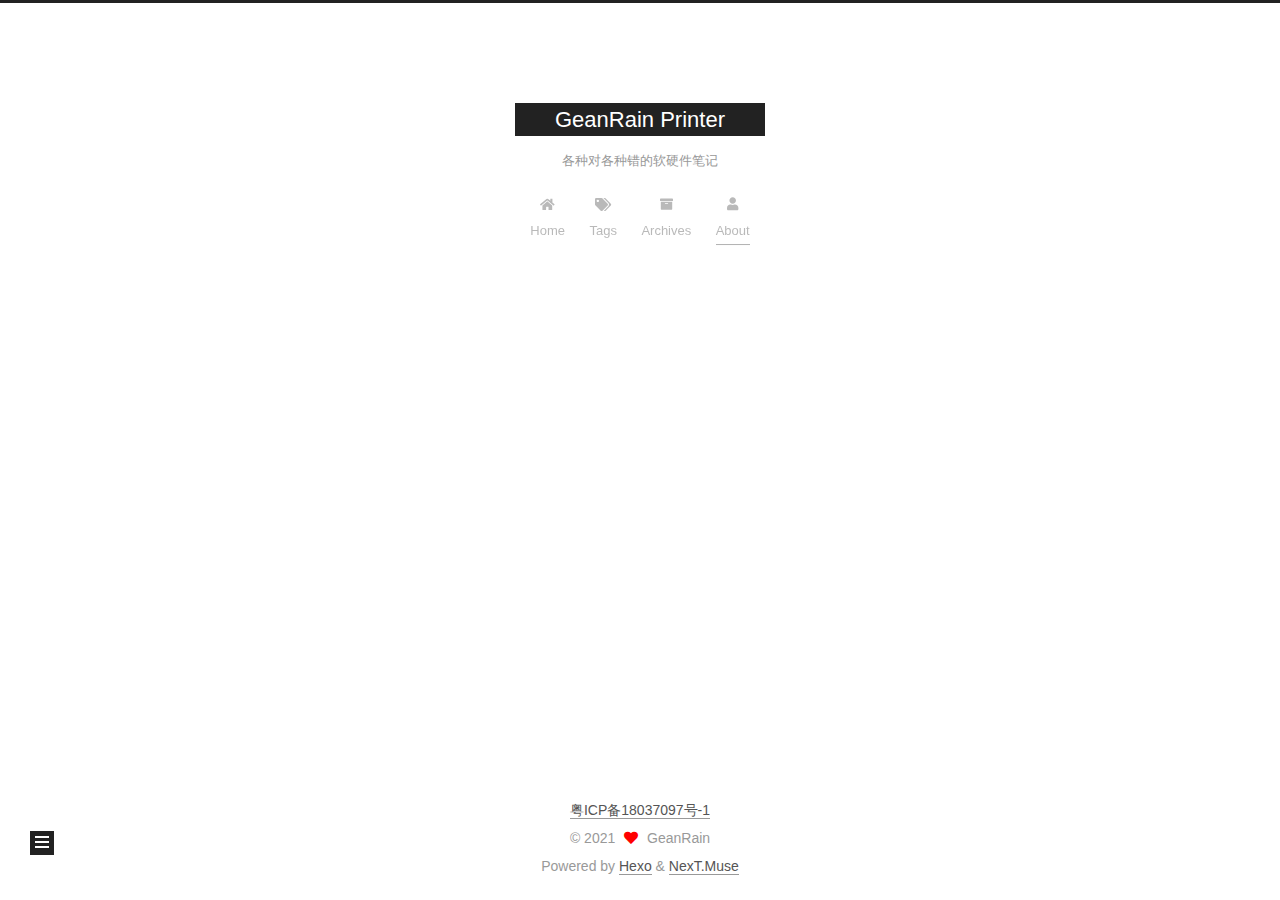
==== commit e85857e6: "Site updated: 2021-02-15 21:38:06" ====
--- a/about/index.html
+++ b/about/index.html
@@ -284,6 +284,8 @@
         
 
         
+  <div class="beian"><a href="https://beian.miit.gov.cn/" rel="noopener" target="_blank">粤ICP备18037097号-1 </a>
+  </div>
 
 <div class="copyright">
   
